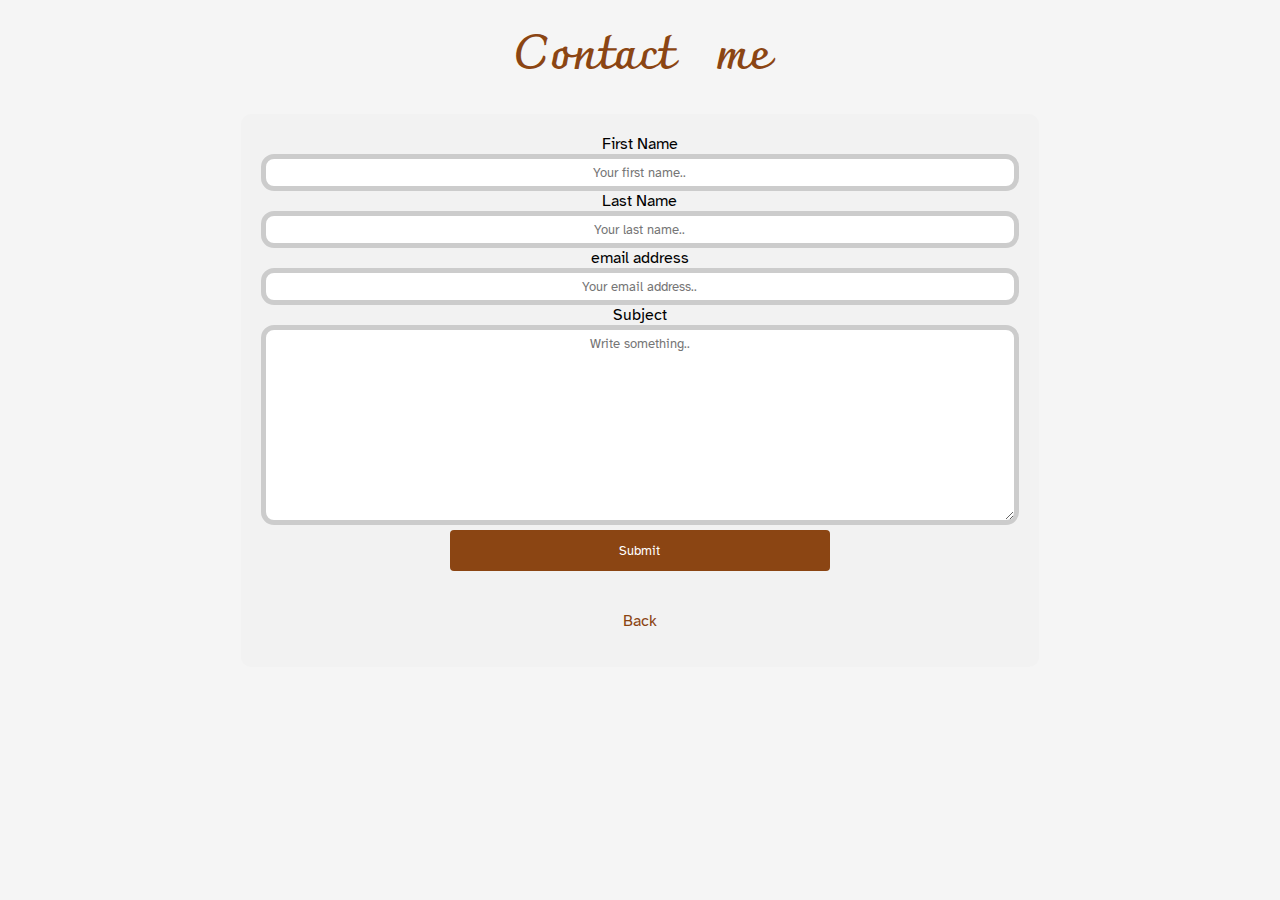
==== contact.html @ 868f8ac7 "Add files via upload" ====
<!DOCTYPE html>


<html lang="en-us">
<head>
<meta charset="utf-8">
<title> contact </title>
<link rel="stylesheet" href="styles.css">
<link href='https://fonts.googleapis.com/css?family=Charmonman' rel='stylesheet'>
<link href='https://fonts.googleapis.com/css?family=Atkinson Hyperlegible' rel='stylesheet'>
</head>
<body>

<h1> Contact me </h1>
<p>

<div class="container">
  <form action="https://formsubmit.co/liana2483@gmail.com" method="POST">

    <label for="fname">First Name</label>
    <input type="text" name="first_name" placeholder="Your first name.." required>

    <label for="lname">Last Name</label>
    <input type="text" name="last_name" placeholder="Your last name.." required>
   
	<label for="email">email address</label>
    <input type="text" name="email" placeholder="Your email address.." required>

    <label for="subject">Subject</label>
    <textarea name="subject" placeholder="Write something.." style="height:200px" required></textarea>

    <input type="submit" value="Submit">

  </form> 
</br> </br>
<a href="index.html" target="_self" > Back </a>



</p>
</body>
</html>
---- styles.css ----
body {
background-color:WhiteSmoke;
}
h1 {
	text-align:center;
	color:SaddleBrown;
	font-family:Charmonman, Tahoma;
	font-size:300%;	
	word-spacing: 30px;
	line-height: 50px;
}

h2 {
	text-align:center;
	color:SaddleBrown;
	font-family:Charmonman, Tahoma;
	font-size:200%;	
	letter-spacing:25px;
	line-height: 0px
}

.center {
  display: block;
  margin-left: auto;
  margin-right: auto;
  width: 50%;
}

p {
	text-align:center;
	font-family:Atkinson Hyperlegible, Tahoma;
	color:SaddleBrown;
}

input[type=text], select, textarea {
  
  width: 100%; 
  margin:0 auto;
  padding: 5px; 
  border: 5px solid #ccc;
  border-radius: 13px; 
  box-sizing: border-box;
  font-family:Atkinson Hyperlegible, Tahoma;
  text-align:center;
  resize: vertical 
  
}

input[type=submit] {
  background-color: saddlebrown;
  width: 50%;
  color: white;
  text-align:center;
  padding: 12px 20px;
  border: none;
 font-family:Atkinson Hyperlegible, Tahoma;
 border-radius: 4px;
  cursor: pointer;
}

input[type=submit]:hover {
  text-align:center;
  background-color: Sienna;
}

.container {
  border-radius: 10px;
  text-align: center;
  width: 60%;
  vertical-align: middle;
  background-color: #f2f2f2;
  font-family: Atkinson Hyperlegible, Tahoma;
  margin: 0 auto;
  padding: 20px;
}

.art {
	text-align: center;
	font-family: Atkinson Hyperlegible, Tahoma;
	font-size:140%;
}

a:link  {
	text-align: center;
	font-family: Atkinson Hyperlegible, Tahoma;
	color: saddlebrown;
	text-decoration: none;
	
}

a:hover  {
	text-decoration: underline;
	color:saddlebrown;
	text-align: center;
}

.animals {
	text-align: center;
	font-family: Atkinson Hyperlegible, Tahoma;
	font-size:140%;
	line-height: 10px;
	color:saddlebrown
	
	
}

.description {
	font-size:16px;
	line-height: 25px;
	font-family: Atkinson Hyperlegible, Tahoma;
	text-align: center;
	color:saddlebrown
	
	
	
}

.photography {
	text-align: center;
	font-size:140%;
	
}

.back {
	text-align: center;
	font-family: Atkinson Hyperlegible, Tahoma;
	
}
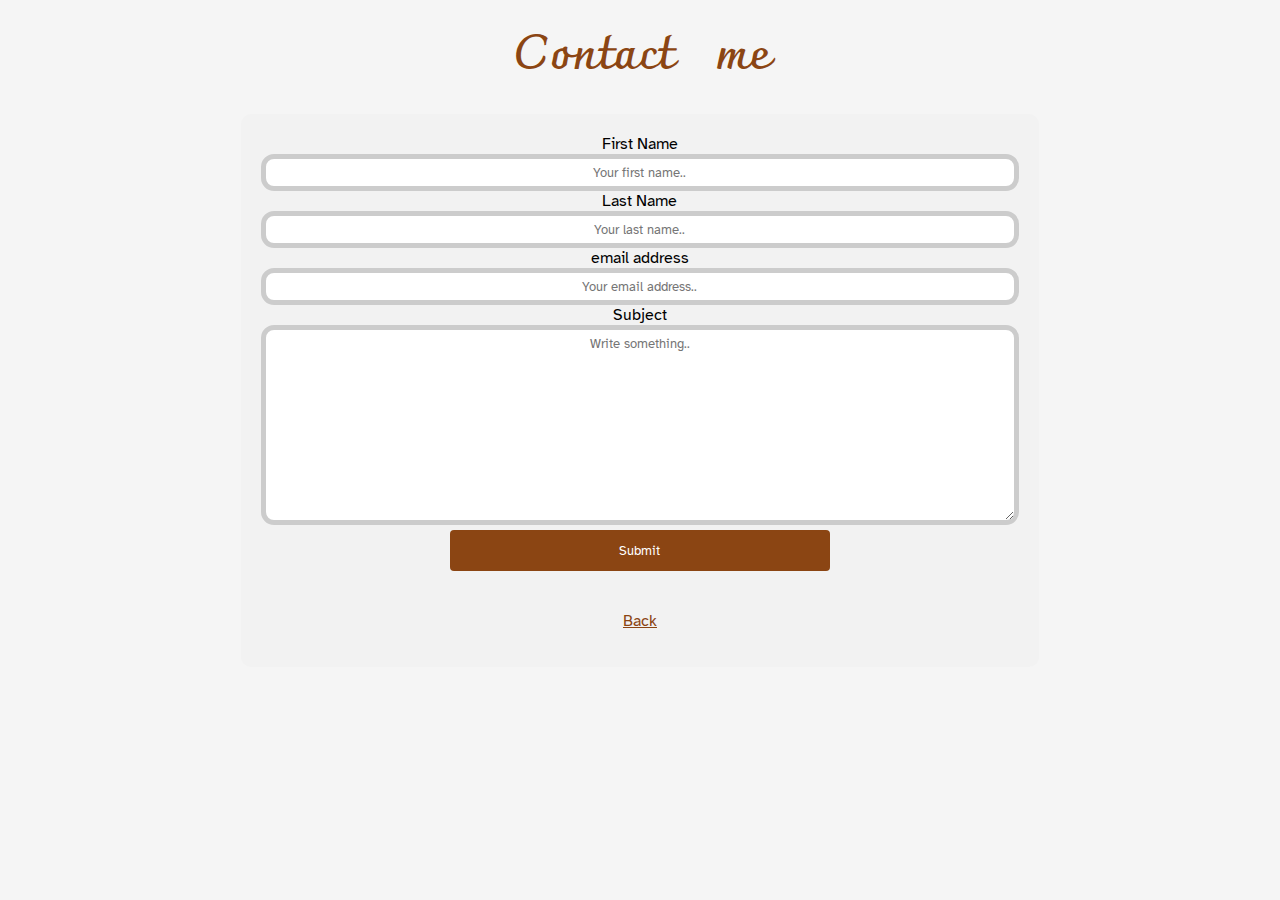
==== commit 3681e89a: "Update contact.html" ====
--- a/contact.html
+++ b/contact.html
@@ -4,6 +4,7 @@
 <html lang="en-us">
 <head>
 <meta charset="utf-8">
+<meta name="viewport" content="width=device-width, initial-scale=1" /> 
 <title> contact </title>
 <link rel="stylesheet" href="styles.css">
 <link href='https://fonts.googleapis.com/css?family=Charmonman' rel='stylesheet'>
@@ -39,4 +40,4 @@
 
 </p>
 </body>
-</html>+</html>
--- a/styles.css
+++ b/styles.css
@@ -84,7 +84,6 @@
 	text-align: center;
 	font-family: Atkinson Hyperlegible, Tahoma;
 	color: saddlebrown;
-	text-decoration: none;
 	
 }
 
@@ -126,4 +125,4 @@
 	font-family: Atkinson Hyperlegible, Tahoma;
 	
 }
-	+	
